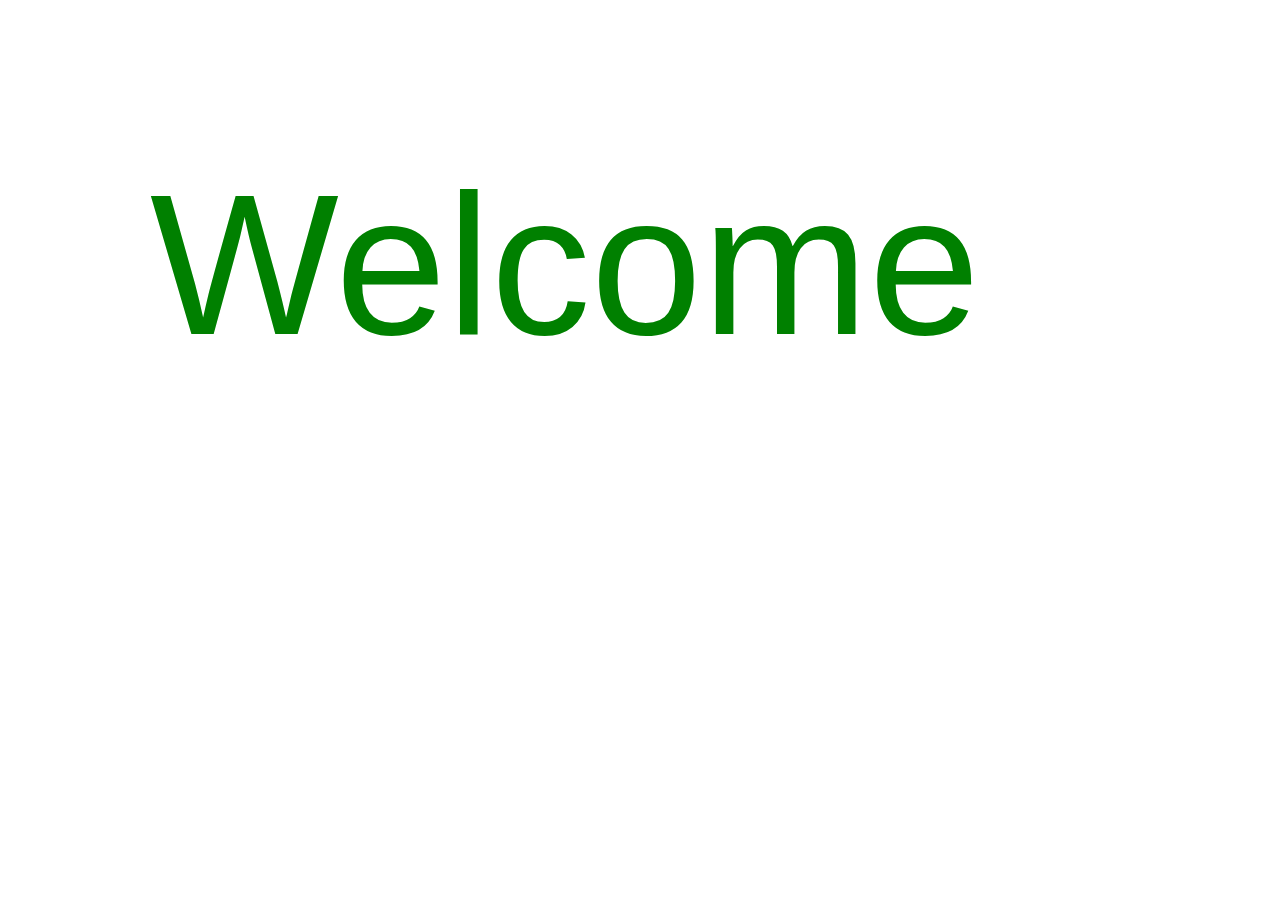
==== home.html @ 58324399 "new files" ====
<!DOCTYPE html>
<html lang="en">
  <head>
    <meta charset="UTF-8" />
    <meta name="viewport" content="width=device-width, initial-scale=1.0" />
    <meta http-equiv="X-UA-Compatible" content="ie=edge" />
    <title>Sign in page</title>
    <link rel="stylesheet" href="signup.css" />
    <link rel="stylesheet" href="https://cdnjs.cloudflare.com/ajax/libs/font-awesome/4.7.0/css/font-awesome.min.css">
    <link rel="stylesheet" href="https://cdn.jsdelivr.net/npm/bootstrap-icons@1.3.0/font/bootstrap-icons.css" />

  </head>
  <body>
      <div class="welcome">Welcome</div>
  </body>
</html>
---- signup.css ----
:root {
  --grey: #525461;
  --grey2: #777a8b;
  --black: #282a37;
  --peach: #e74c32;
  --white: #f1f0f0;
}

body {
  margin: 0;
}
.outer-container {
  width: 100%;
  height: 100vh;
  display: flex;
  background-color: var(--grey);
  justify-content: center;
  align-items: center;
}

.container {
  display: flex;
  background-color: var(--black);
  width: 70%;
  border-radius: 15px;
  height:80%;
}

.img {
  width: 100%;
  background: url("https://cdn.wallpapersafari.com/35/51/hcrmZq.jpg");
  border-radius: 15px;
}
.shadow {
  display: flex;
  flex-direction: row;
  height:100%;
}
.shadow1 {
  background-color: var(--black);
  width: 55%;
  box-shadow: 13px 0px 8px 0px var(--black);
  border-radius: 15px;
  border-bottom-right-radius: 0;
  border-top-right-radius: 0;
  font-family: Verdana, Geneva, Tahoma, sans-serif;
  color: var(--white);
  cursor: pointer;
}
.header {
  display: flex;
  justify-content: space-between;
  align-items: center;
  width: 68%;
  margin: 25px 50px 40px 50px;
}
.logo {
  width: 50px;
}
.png {
  max-width: 100%;
  max-height: 100%;
  object-fit: cover;
}
.link {
  display: flex;
}
.page {
  margin: 20px;
  font-size: 11px;
  color: var(--grey2);
  font-weight: 600;
}
.page:hover{
   color:var(--peach);
}

.texts {
  margin: 15px 0 0 50px;
  font-weight: 600;
}

.text1 {
  font-size: 12px;
  color: var(--grey2);
  margin-bottom: 10px;
}
.text2 {
  font-size: 25px;
  margin-bottom: 10px;
}
.text3 {
  color: var(--grey2);
  font-size: 12px;
  font-weight: 500;
}

.log-in {
  color: var(--peach);
  text-decoration: none;
}

.log-in:hover{
  text-decoration: underline;
  text-decoration-color: var(--peach);
}

.form {
  width: 68%;
  margin: 20px 50px 15px 50px;
}
.name {
  display: flex;
  justify-content: space-between;
  font-size: 12px;
}
.background-form {
  background-color: var(--grey);
  border-radius: 15px;
  margin-bottom: 15px;
  padding:3px 0 8px 0;
}
.background-form:hover{
border: 2px solid var(--peach);
}
.form-name {
  width: 45%;
}
.bothnames {
  margin: 15px;
  font-size: 8px;
}
#fname,
#lname,#email,#password {
  border-style: hidden;
  background-color: inherit;
  width: 45%;
  margin: 0 0 0 15px;
  font-size: 11px;
}
#email{
width:80%;
}
#fname:focus,
#lname:focus,
#email:focus,
#password:focus {
  outline: none;
}
.btn-container {
  display: flex;
  margin-top:20px ;
  justify-content: space-between;
}
.btn {
  background-color: var(--peach);
  font-size: 12px;
  border-radius: 25px;
  padding: 10px 5px 10px 5px;
  width:45%;
  text-align: center;
}
.btn:hover{
    transform:scale(1.1) ;
}
#eye{
margin-left: 35%;
}
.fa-address-book{
    margin-left:12%;
}

.shadow2 {
  opacity: 0.9;
  background-color: var(--black);
  width: 50%;
  border-radius: 15px;
  border-bottom-left-radius: 0;
  border-top-left-radius: 0;
}
@media only screen and (max-width:950px) {
    .shadow1{
width:100%;
    }
    .shadow2{
        width:0;
    }
}

.welcome{
  margin:150px;
  font-size: 200px;
  font-family: Arial, Helvetica, sans-serif;
  color: green;
  animation-name: colourful;
  animation-duration: 10s;

}
@keyframes colourful{
  0%   {color: green;}
  25%  {color: yellow;}
  50%  {color: blue;}
  100% {color: purple;}
}
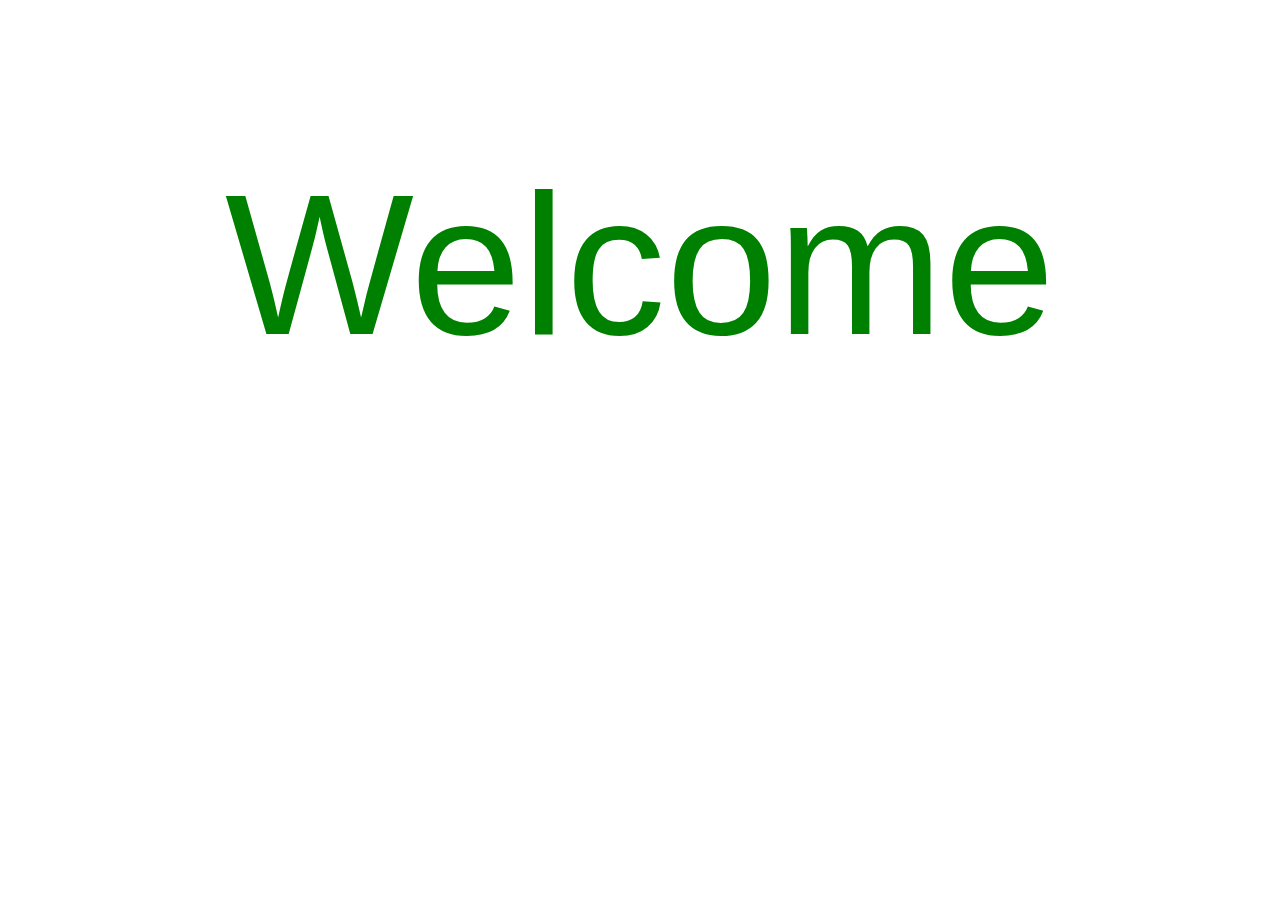
==== commit 5e248d06: "file changed" ====
--- a/home.html
+++ b/home.html
@@ -11,6 +11,6 @@
 
   </head>
   <body>
-      <div class="welcome">Welcome</div>
+    <div class="home"><div class="welcome">Welcome</div></div>
   </body>
 </html>--- a/signup.css
+++ b/signup.css
@@ -28,31 +28,26 @@
 
 .img {
   width: 100%;
-  background: url("https://cdn.wallpapersafari.com/35/51/hcrmZq.jpg");
+  background-image:linear-gradient(to left, rgba(43, 42, 42, 0.9),rgba(43, 42, 42), rgba(43, 42, 42) ),
+  url('https://cdn.wallpapersafari.com/35/51/hcrmZq.jpg');
   border-radius: 15px;
 }
 .shadow {
   display: flex;
   flex-direction: row;
-  height:100%;
 }
 .shadow1 {
-  background-color: var(--black);
-  width: 55%;
-  box-shadow: 13px 0px 8px 0px var(--black);
-  border-radius: 15px;
-  border-bottom-right-radius: 0;
-  border-top-right-radius: 0;
   font-family: Verdana, Geneva, Tahoma, sans-serif;
   color: var(--white);
   cursor: pointer;
+  padding: 30px 50px 10px 50px;
 }
 .header {
   display: flex;
   justify-content: space-between;
   align-items: center;
-  width: 68%;
-  margin: 25px 50px 40px 50px;
+  width: 85%;
+  margin-bottom:40px;
 }
 .logo {
   width: 50px;
@@ -76,7 +71,7 @@
 }
 
 .texts {
-  margin: 15px 0 0 50px;
+  margin-top: 15px;
   font-weight: 600;
 }
 
@@ -86,7 +81,7 @@
   margin-bottom: 10px;
 }
 .text2 {
-  font-size: 25px;
+  font-size: 30px;
   margin-bottom: 10px;
 }
 .text3 {
@@ -106,8 +101,8 @@
 }
 
 .form {
-  width: 68%;
-  margin: 20px 50px 15px 50px;
+  width: 85%;
+  margin: 20px 0 15px 0;
 }
 .name {
   display: flex;
@@ -147,6 +142,27 @@
 #password:focus {
   outline: none;
 }
+.form-texts{
+  display: flex;
+  justify-content: space-between;
+  margin-bottom: -20px;
+  margin-top: -20px;
+}
+.error-message{
+  color: red;
+font-size: 12px;
+text-align: left;
+}
+.forgotten{
+  font-size: 12px;
+  text-align: right;
+  color: var(--grey2);
+}
+.forgotten:hover{
+  text-decoration: underline;
+  text-decoration-color: var(--grey2);
+}
+
 .btn-container {
   display: flex;
   margin-top:20px ;
@@ -165,28 +181,36 @@
 }
 #eye{
 margin-left: 35%;
+position: relative;
+    top: -8px;
 }
 .fa-address-book{
     margin-left:12%;
 }
-
-.shadow2 {
-  opacity: 0.9;
-  background-color: var(--black);
-  width: 50%;
-  border-radius: 15px;
-  border-bottom-left-radius: 0;
-  border-top-left-radius: 0;
-}
-@media only screen and (max-width:950px) {
-    .shadow1{
-width:100%;
+.fa{
+    position: relative;
+    top: -8px;
+}
+
+@media only screen and (max-width:620px) {
+    .container{
+      width: 90%;
+      height: 90%;
     }
-    .shadow2{
-        width:0;
+  }
+  @media only screen and (max-width:450px) {
+    .fa-envelope{
+     margin-left: -5%;
     }
-}
-
+    #eye{
+      margin-left: 27%;
+    }
+  }
+.home{
+  display: flex;
+  justify-content: center;
+  align-items: center;
+}
 .welcome{
   margin:150px;
   font-size: 200px;
